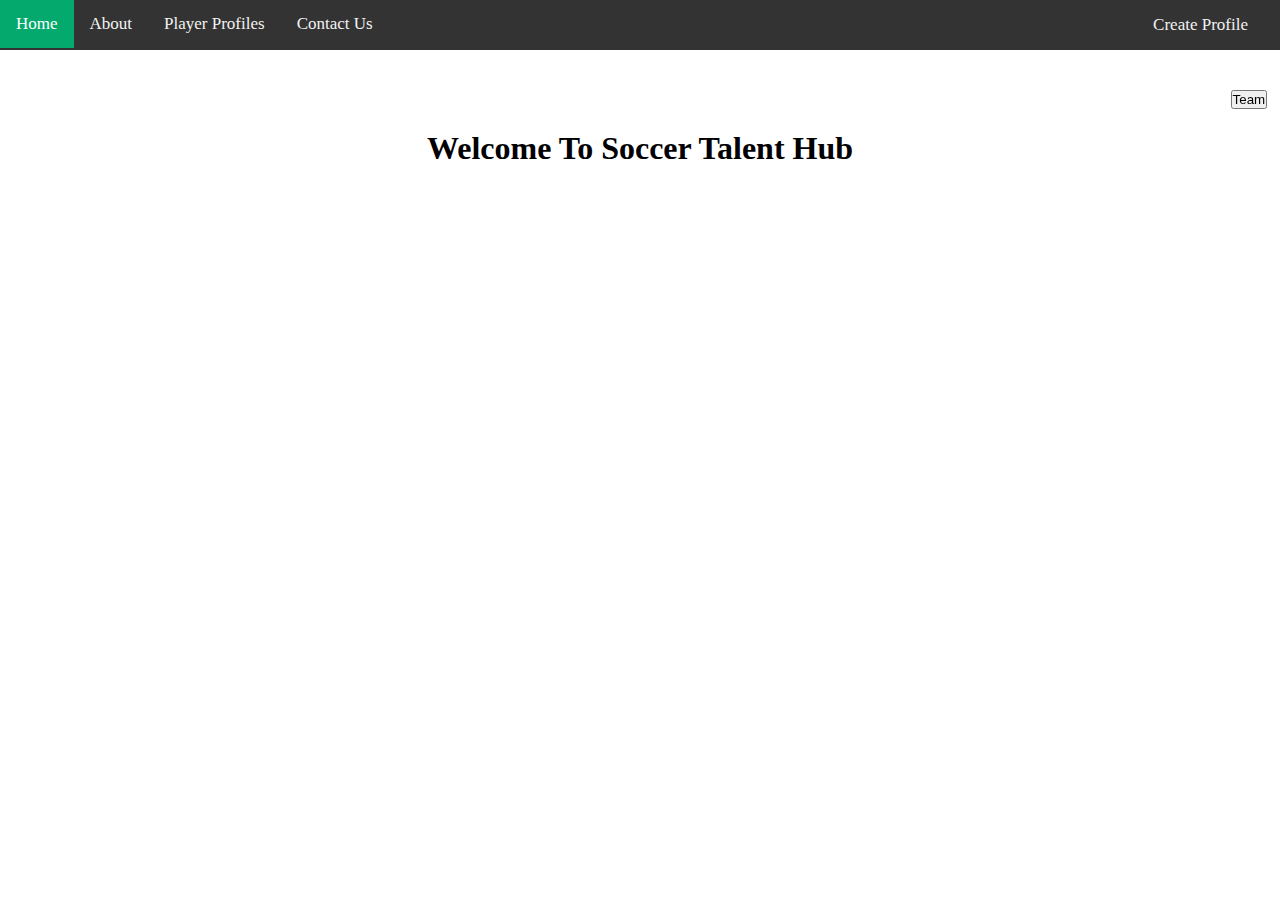
==== add player profile.html @ 128212f4 "updated changes" ====
<!DOCTYPE html>
<html lang="en">
  <head>
    <meta charset="UTF-8" />
    <meta http-equiv="X-UA-Compatible" content="IE=edge" />
    <meta name="viewport" content="width=device-width, initial-scale=1.0" />
    <link rel="stylesheet" href="./add player profile.css" />
    
    <title>Player Profiles</title>
      <div class="topnav">
        <div class="topsidenav">
          <a href="./create profile.html">Create Profile</a>
        </div>
          <a class="active" href="/index.html">Home</a>
          <a href="index.html#about-section">About</a>
          <a href="/add player profile.html">Player Profiles</a>
          <a href="#contact us">Contact Us</a>
        </div> 
        
        
    </head>
  </head>
  <body>
    <!--Heading-->
    <h1 style="margin-top: 80px; text-align: center" class="animate__animated animate__bounce">
      Welcome To Soccer Talent Hub
    </h1>
    <!--Players-Container-->
    <div id="players-container"></div>

    <!--team-->
    <div id="cart"></div>
    <button onclick="toggleCart()" id="cart-button">Team</button>

<!-- contact player -->



<script>
  // Get the modal
  let modal = document.getElementById('id01');
  
  // When the user clicks anywhere outside of the modal, close it
  window.onclick = function(event) {
    if (event.target == modal) {
      modal.style.display = "none";
    }
  }
  </script>
   
  </body>
  <script src="/add player profile.js"></script>
</html>
---- add player profile.css ----
* {
  padding: 0;
  margin: 0;
  box-sizing: border-box;
}

#players-container {
  display: flex;
  flex-wrap: wrap;
  padding: 5% 10%;
  gap: 30px;
}

.players-container {
  width: 300px;
  display: flex;
  flex-direction: column;
  gap: 15px;
  background: rgba(200, 201, 240, 0.55);
  backdrop-filter: blur(4px);
  -webkit-backdrop-filter: blur(4px);
  border-radius: 10px;
  border: 1px solid rgba(255, 255, 255, 0.18);
}

.image   {
  width: 100%;
  height: 350px;
  object-fit: cover;
  padding: 20px;
}

.player-content {
  padding: 20px;
  display: flex;
  flex-direction: column;
  gap: 10px;
}

#filters {
  display: flex;
  margin-top: -2110px;
}

/* Cart */
#cart {
  position: fixed;
  top: 0;
  left: 100%;
  width: 100vw;
  bottom: 0;
  z-index: 3;
  background-color: lightgreen;
  transition: all 0.2s linear;
  display: flex;
  align-items: center;
  overflow-y: scroll;
  display: flex;
  flex-direction: column;
  justify-items: center;
  justify-content: center;
}

#cart-button {
  position: fixed;
  right: 1%;
  top: 10%;
  z-index: 10;
}

#cart.active {
  left: 0;
}


/* Style the search box inside the navigation bar */
.topnav input[type=text] {
  float: right;
  padding: 6px;
  border: none;
  margin-top: 8px;
  margin-right: 16px;
  font-size: 17px;
}

/* Add a black background color to the top navigation */
.topnav {
  background-color: #333;
  overflow: hidden;
  justify-content: center;
    position: relative;
    z-index: 100px;
    top: 0;
    width: 100%;
}
/* add style to the right of the navbar*/

.topsidenav  {
  float: right;
  color: #f2f2f2;
  text-align: center;
  padding: 1px 16px;
  text-decoration: none;
  font-size: 17px;

}

/* Style the links inside the navigation bar */
.topnav a {
  float: left;
  color: #f2f2f2;
  text-align: center;
  padding: 14px 16px;
  text-decoration: none;
  font-size: 17px;
}

/* Change the color of links on hover */
.topnav a:hover {
  background-color: #ddd;
  color: black;
}

/* Add a color to the active/current link */
.topnav a.active {
  background-color: #04AA6D;
  color: white;
}


/*contact player

/* Full-width input fields */
input[type=text], input[type=password] {
  width: 100%;
  padding: 15px;
  margin: 5px 0 22px 0;
  display: inline-block;
  border: none;
  background: #f1f1f1;
}

/* Add a background color when the inputs get focus */
input[type=text]:focus, input[type=password]:focus {
  background-color: #ddd;
  outline: none;
}

/* Set a style for all buttons */
/*button {
  background-color: #04AA6D;
  color: white;
  margin: 8px 0;
  border: none;
  cursor: pointer;
  opacity: 0.9;
}*/

/*button:hover {
  opacity:1;
}*/

/* Extra styles for the send message button */
.sendmesagebtn {
  padding: 14px 20px;
  margin-left: 35%;
  background-color: #f44336;
  justify-content: center;
}

/* Float cancel and signup buttons and add an equal width */
.sendmesagebtn, .signupbtn {
  width: 20%;
  justify-content: center;
}

/* Add padding to container elements */
/*.container {
  padding: 16px;
}*/

/* The Modal (background) */
.modal {
  display: none; /* Hidden by default */
  position: fixed; /* Stay in place */
  z-index: 1; /* Sit on top */
  left: 0;
  top: 0;
  width: 100%; /* Full width */
  height: 100%; /* Full height */
  overflow: auto; /* Enable scroll if needed */
  background-color: #474e5d;
  padding-top: 50px;
}

/* Modal Content/Box */
.modal-content {
  background-color: #fefefe;
  margin: 5% auto 15% auto; /* 5% from the top, 15% from the bottom and centered */
  border: 1px solid #888;
  width: 80%; /* Could be more or less, depending on screen size */
}

/* Style the horizontal ruler */
hr {
  border: 1px solid #f1f1f1;
  margin-bottom: 25px;
}
 
/* The Close Button (x) */
.close {
  position: absolute;
  right: 35px;
  top: 15px;
  font-size: 40px;
  font-weight: bold;
  color: #f1f1f1;
}

.close:hover,
.close:focus {
  color: #f44336;
  cursor: pointer;
}

/* Clear floats */
.clearfix::after {
  content: "";
  clear: both;
  display: table;
}

/* Change styles for cancel button and signup button on extra small screens */
@media screen and (max-width: 300px) {
  .cancelbtn, .signupbtn {
     width: 100%;
  }
}
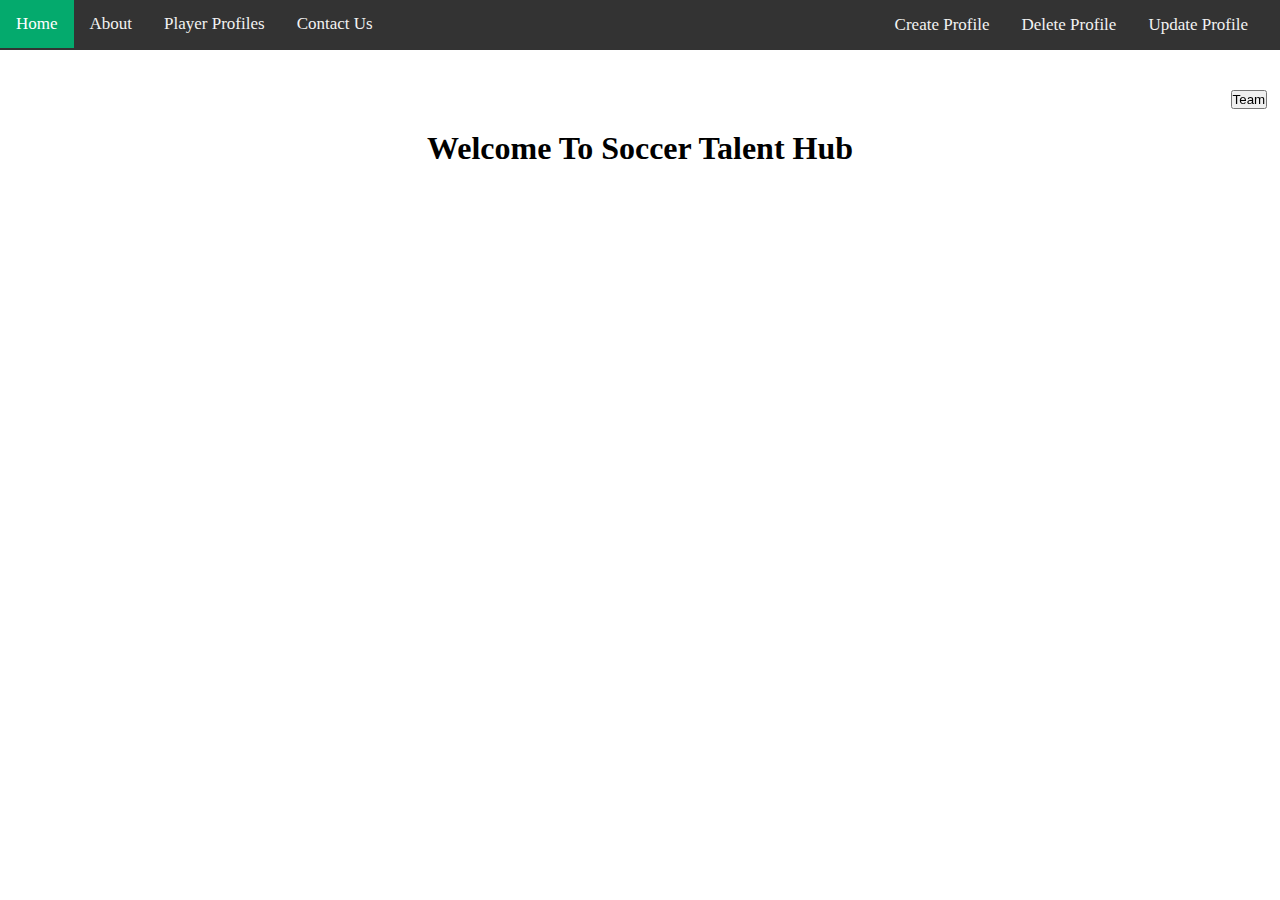
==== commit 160c0e0c: "updated changes" ====
--- a/add player profile.html
+++ b/add player profile.html
@@ -10,6 +10,10 @@
       <div class="topnav">
         <div class="topsidenav">
           <a href="./create profile.html">Create Profile</a>
+          <a href="./delete profile.html">Delete Profile</a>
+          <a href="/update player profile.html">Update Profile</a>
+
+      
         </div>
           <a class="active" href="/index.html">Home</a>
           <a href="index.html#about-section">About</a>
@@ -32,7 +36,6 @@
     <div id="cart"></div>
     <button onclick="toggleCart()" id="cart-button">Team</button>
 
-<!-- contact player -->
 
 
 
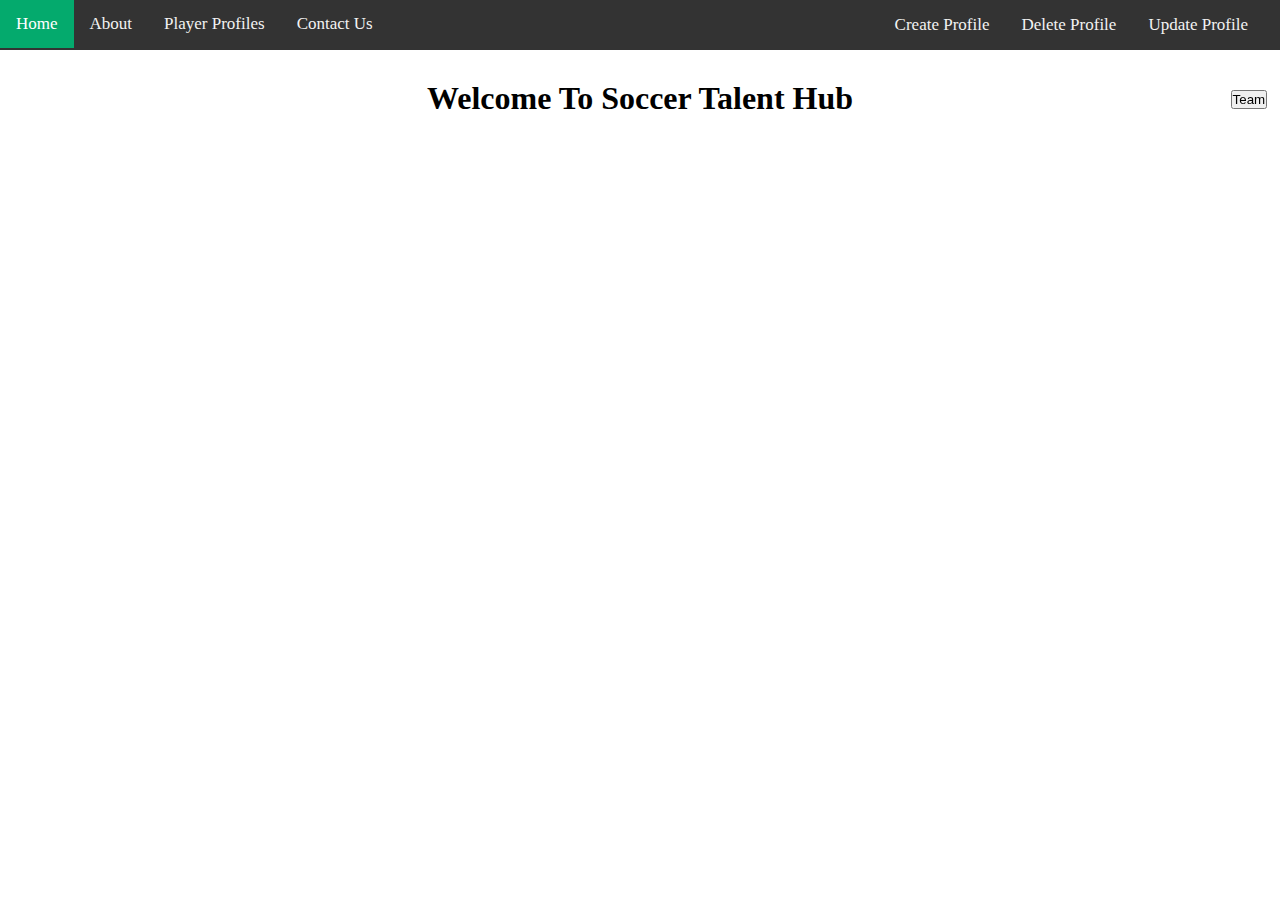
==== commit 04660239: "updated chnages" ====
--- a/add player profile.html
+++ b/add player profile.html
@@ -18,7 +18,7 @@
           <a class="active" href="/index.html">Home</a>
           <a href="index.html#about-section">About</a>
           <a href="/add player profile.html">Player Profiles</a>
-          <a href="#contact us">Contact Us</a>
+          <a href="/index.html#contact">Contact Us</a>
         </div> 
         
         
--- a/add player profile.css
+++ b/add player profile.css
@@ -89,10 +89,10 @@
   background-color: #333;
   overflow: hidden;
   justify-content: center;
-    position: relative;
-    z-index: 100px;
-    top: 0;
-    width: 100%;
+  position: fixed;
+  z-index: 9999;
+  top: 0;
+  width: 100%;
 }
 /* add style to the right of the navbar*/
 
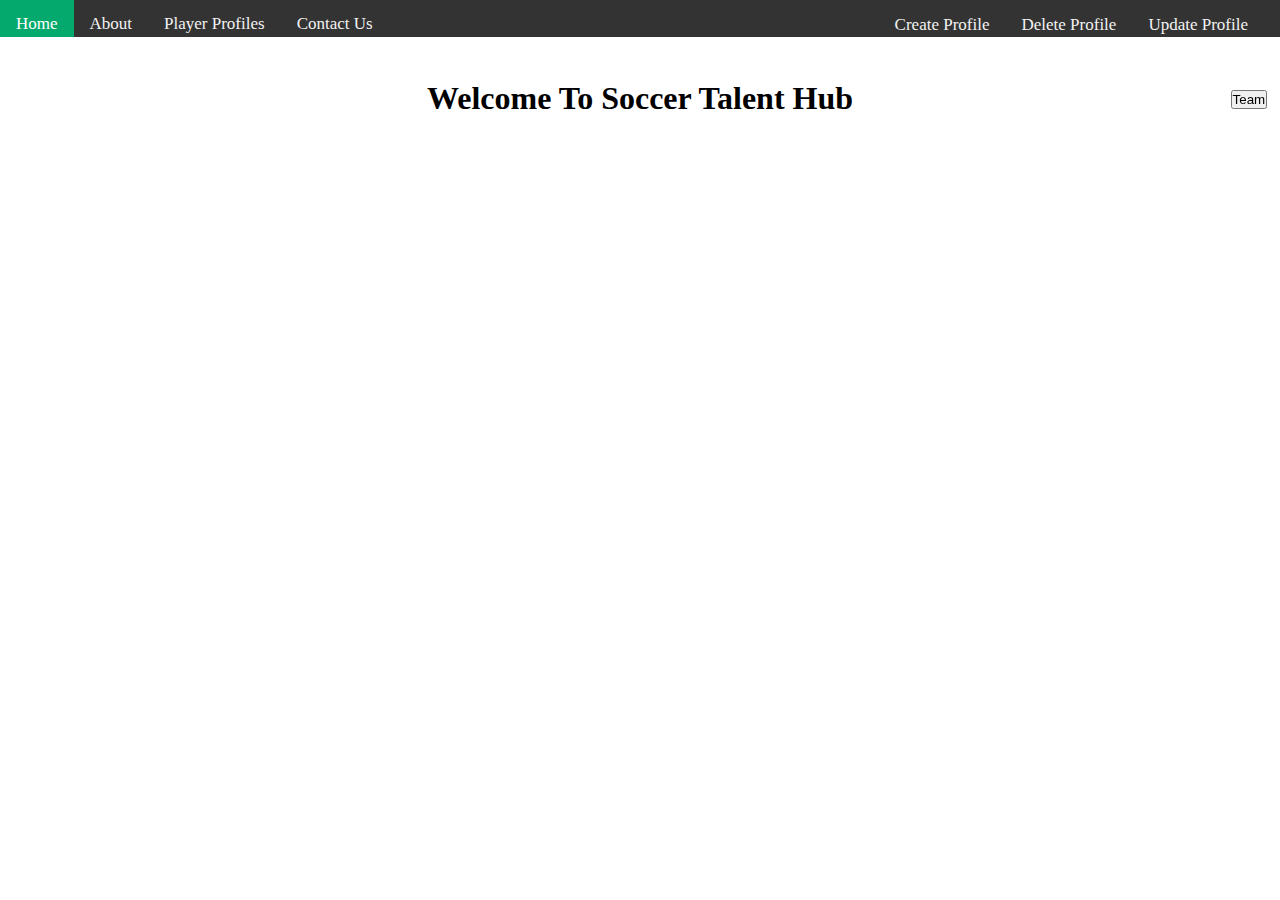
==== commit d1883832: "updated changes" ====
--- a/add player profile.html
+++ b/add player profile.html
@@ -17,7 +17,7 @@
         </div>
           <a class="active" href="/index.html">Home</a>
           <a href="index.html#about-section">About</a>
-          <a href="/add player profile.html">Player Profiles</a>
+          <a href="/addplayerprofile.html">Player Profiles</a>
           <a href="/index.html#contact">Contact Us</a>
         </div> 
         
--- a/add player profile.css
+++ b/add player profile.css
@@ -48,6 +48,7 @@
   position: fixed;
   top: 0;
   left: 100%;
+  right: 100%;
   width: 100vw;
   bottom: 0;
   z-index: 3;
@@ -93,6 +94,7 @@
   z-index: 9999;
   top: 0;
   width: 100%;
+  height: 37px;
 }
 /* add style to the right of the navbar*/
 
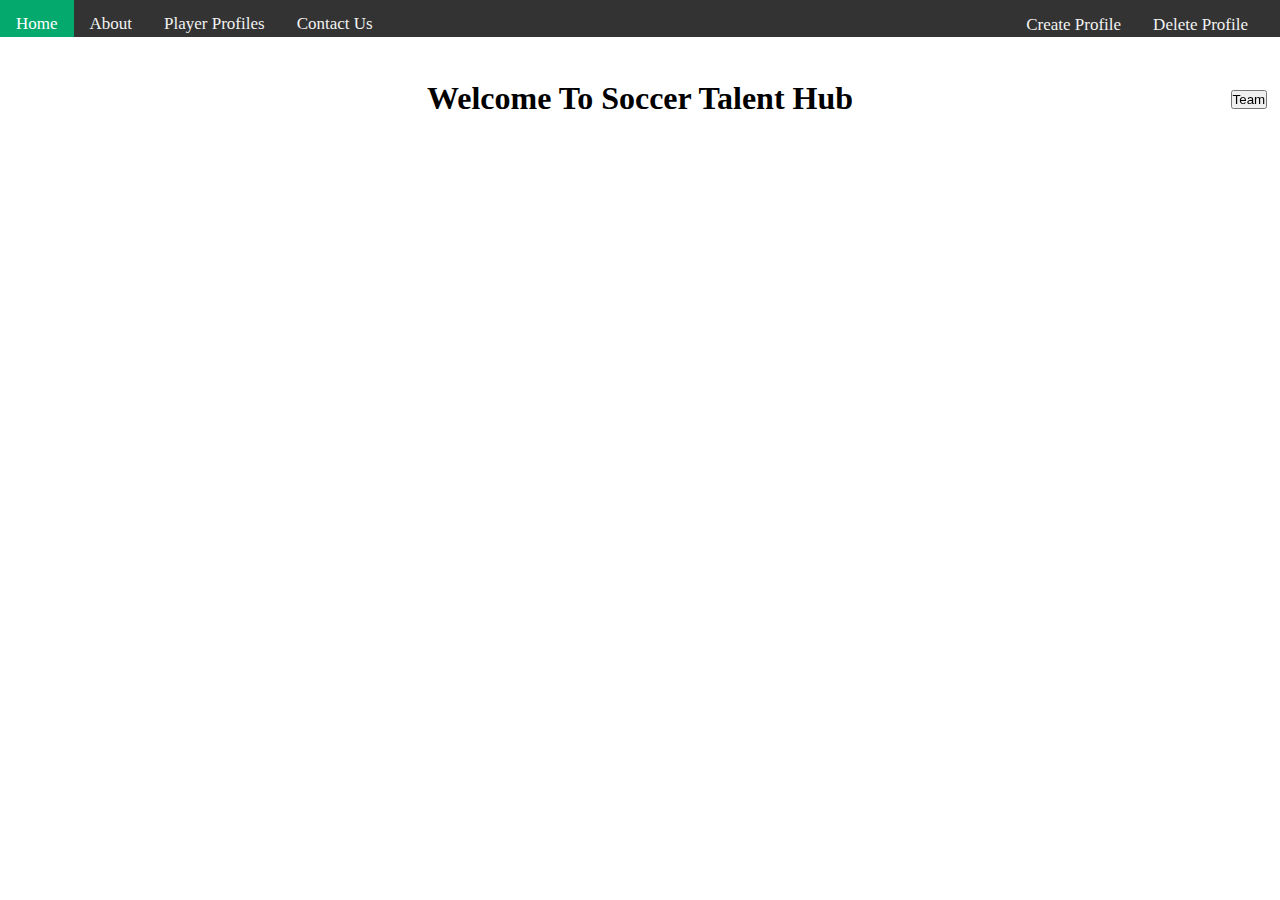
==== commit ab64f35e: "updated changes" ====
--- a/add player profile.html
+++ b/add player profile.html
@@ -11,7 +11,6 @@
         <div class="topsidenav">
           <a href="./create profile.html">Create Profile</a>
           <a href="./delete profile.html">Delete Profile</a>
-          <a href="/update player profile.html">Update Profile</a>
 
       
         </div>
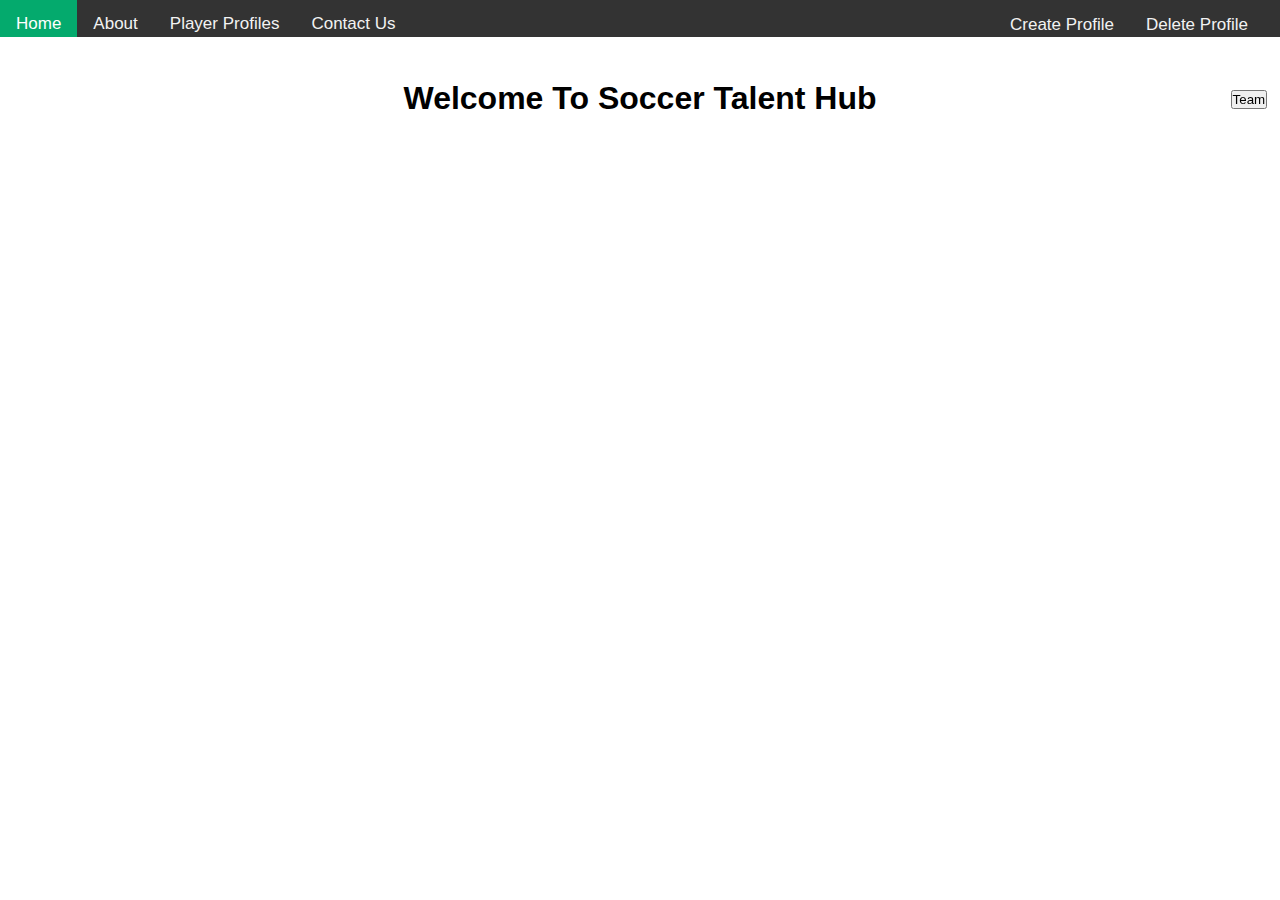
==== commit df6ce272: "updated changes" ====
--- a/add player profile.html
+++ b/add player profile.html
@@ -7,6 +7,10 @@
     <link rel="stylesheet" href="./add player profile.css" />
     
     <title>Player Profiles</title>
+
+
+    <!-- ======= Navbar Section ======= -->
+
       <div class="topnav">
         <div class="topsidenav">
           <a href="./create profile.html">Create Profile</a>
@@ -19,8 +23,7 @@
           <a href="/addplayerprofile.html">Player Profiles</a>
           <a href="/index.html#contact">Contact Us</a>
         </div> 
-        
-        
+        <!--End of Navbar-->
     </head>
   </head>
   <body>
@@ -37,7 +40,7 @@
 
 
 
-
+<!-- ======= Inline Script ======= -->
 <script>
   // Get the modal
   let modal = document.getElementById('id01');
@@ -49,7 +52,11 @@
     }
   }
   </script>
+<!--End of Inline Script-->
+ <!-- ======= Imported Script ======= -->
+ <script src="/add player profile.js"></script>
+ <!--End of Imported Script-->
    
   </body>
-  <script src="/add player profile.js"></script>
+ 
 </html>--- a/add player profile.css
+++ b/add player profile.css
@@ -3,6 +3,7 @@
   padding: 0;
   margin: 0;
   box-sizing: border-box;
+  font-family: sans-serif;
 }
 
 #players-container {
